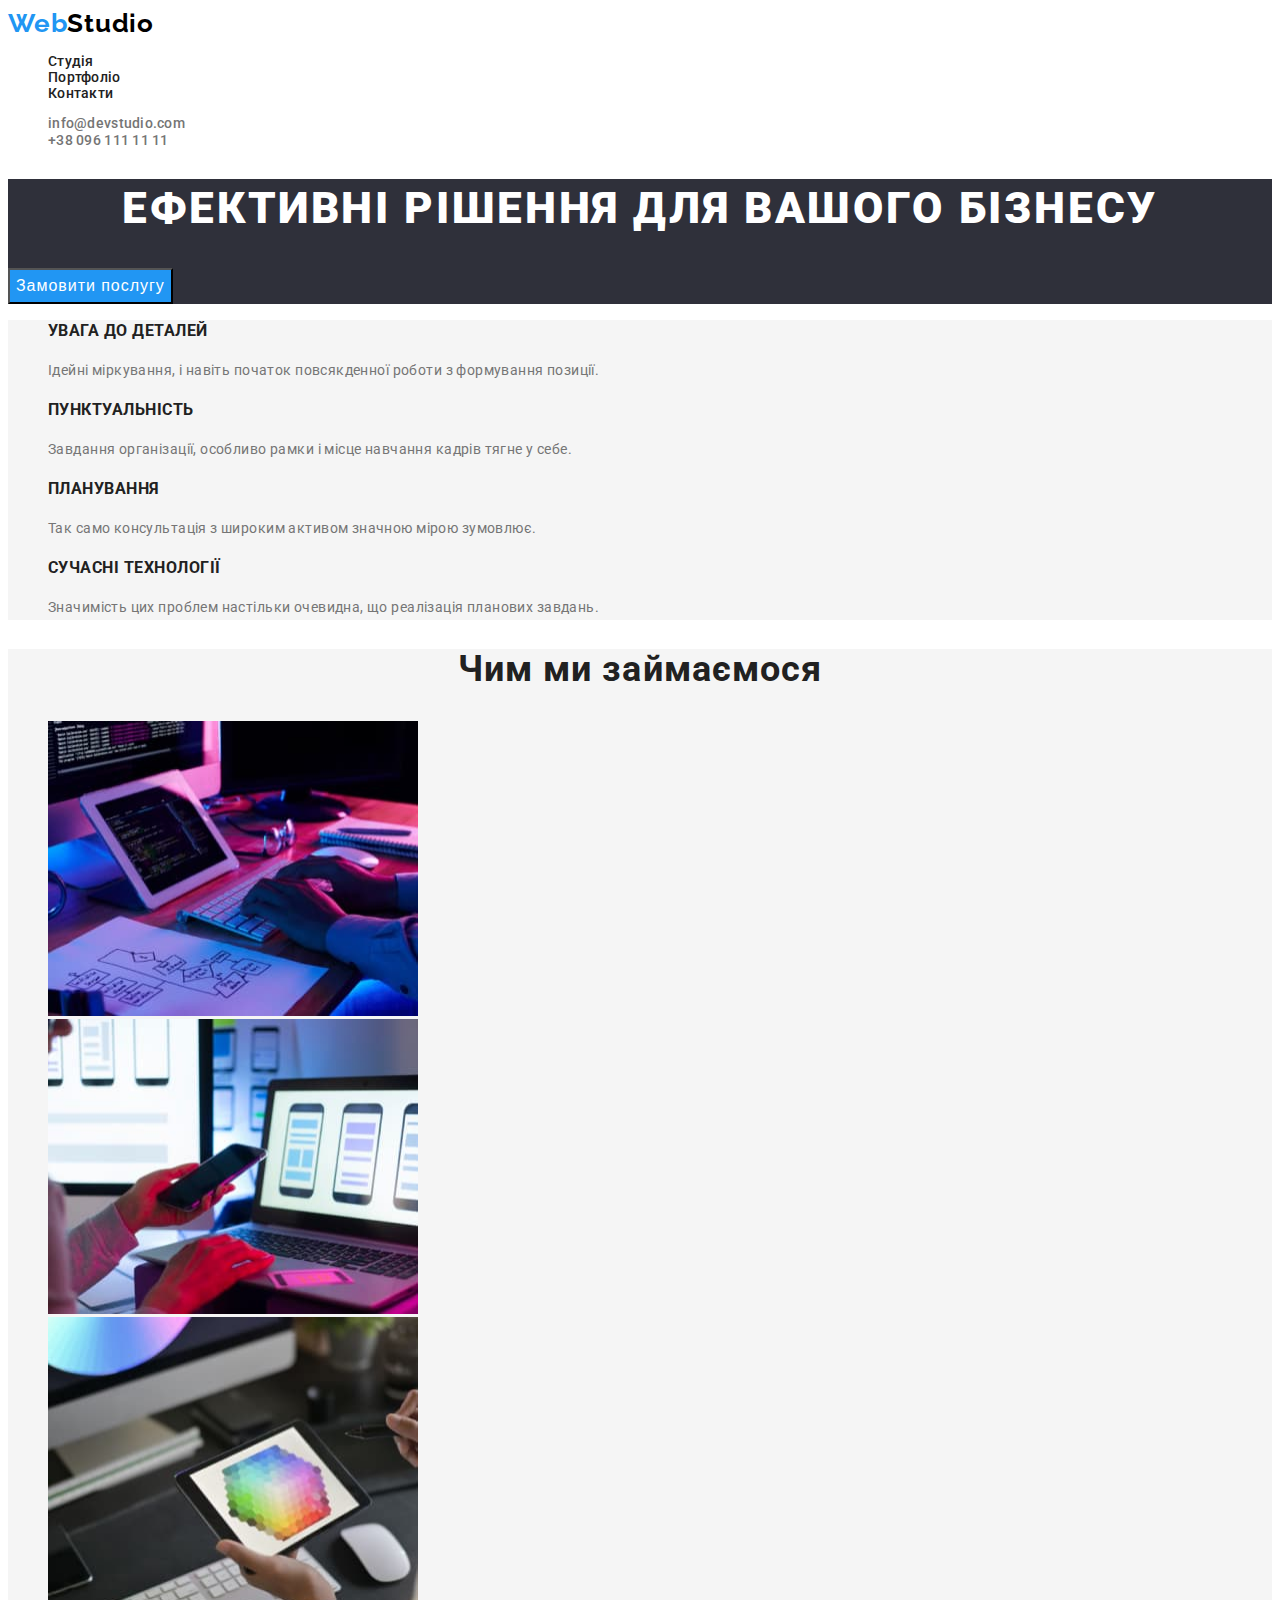
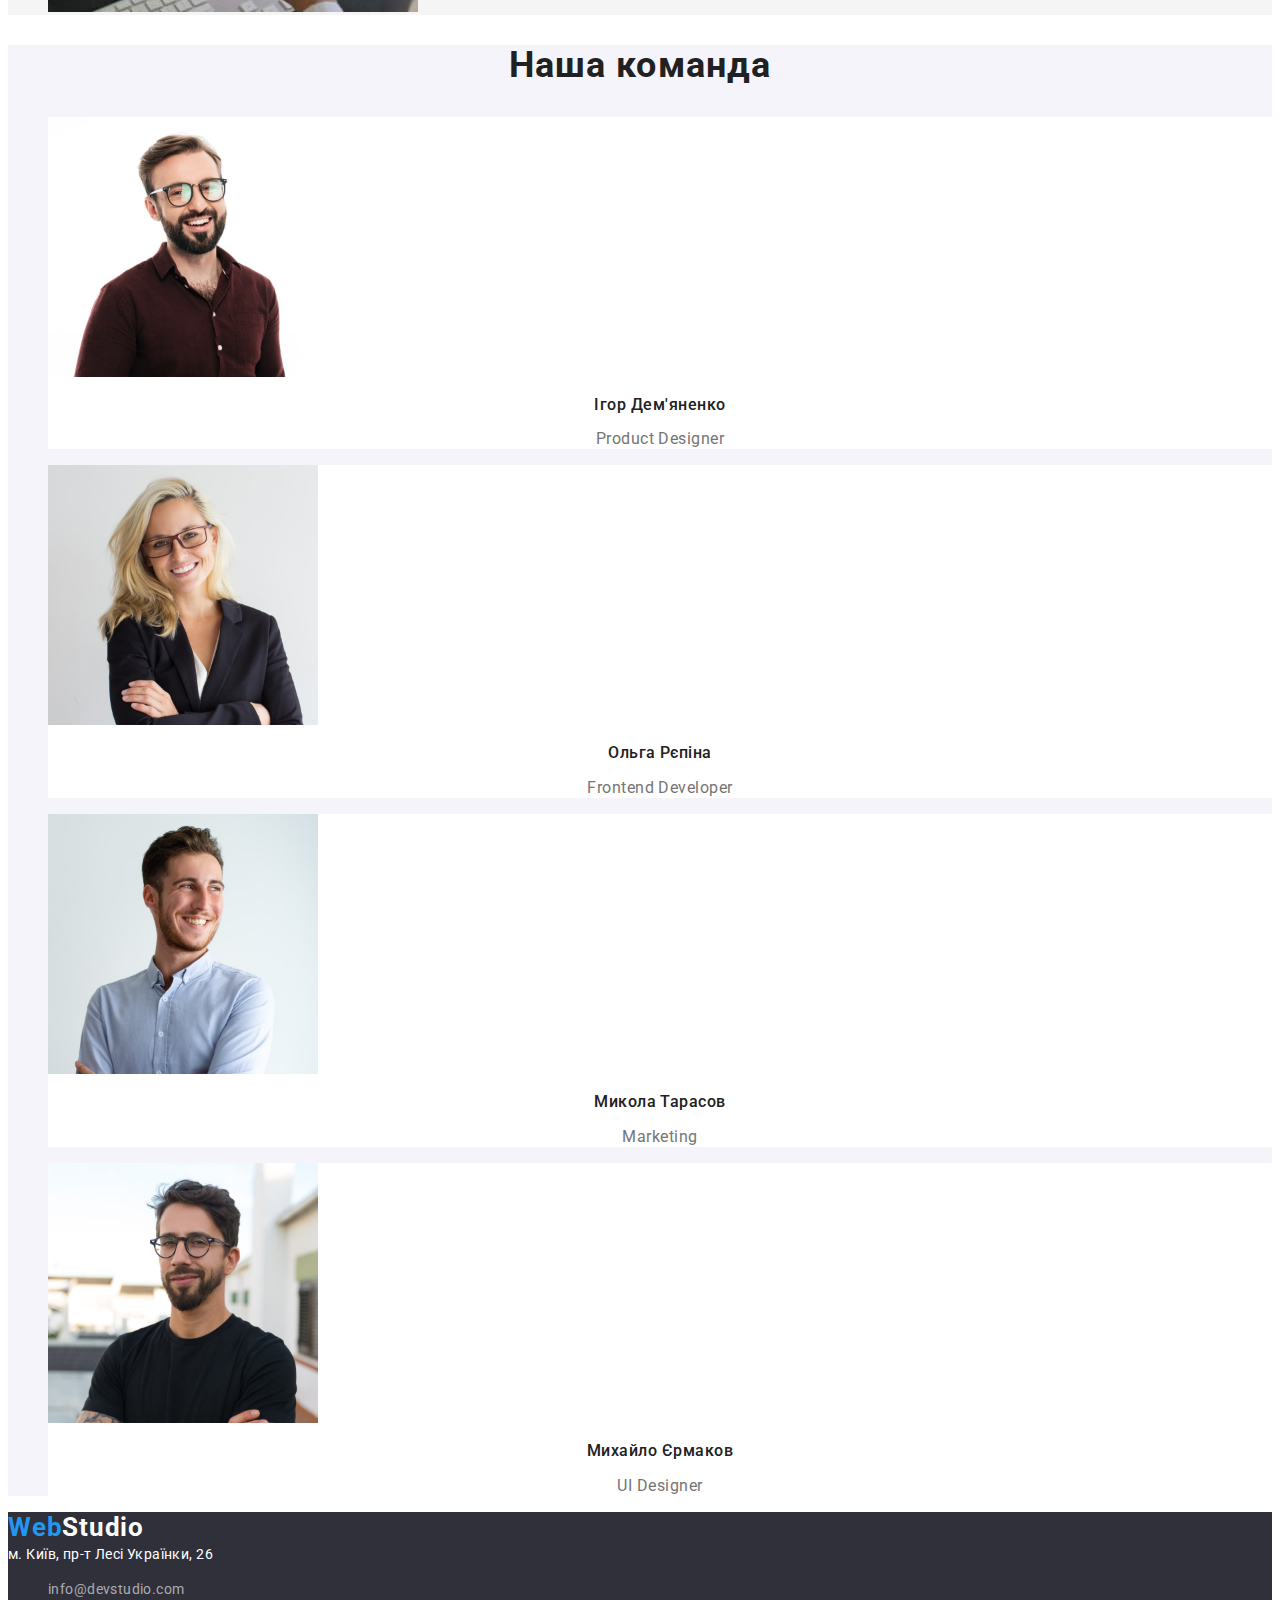
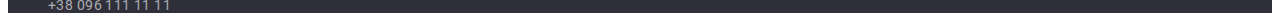
==== index.html @ 0e3c6945 "Створив нову сторінку html, створив css cтилі для index.html" ====
<!DOCTYPE html>
<html lang="uk">
  <head>
    <meta charset="UTF-8" />
    <meta http-equiv="X-UA-Compatible" content="IE=edge" />
    <meta name="viewport" content="width=device-width, initial-scale=1.0" />
    <title lang="en">WebStudio</title>
    <!-- font family -->
    <link rel="preconnect" href="https://fonts.googleapis.com" />
    <link rel="preconnect" href="https://fonts.gstatic.com" crossorigin />
    <link
      href="https://fonts.googleapis.com/css2?family=Raleway:wght@700&family=Roboto:wght@400;500;700;900&display=swap"
      rel="stylesheet"
    />
    <!-- styles csss -->
    <link rel="stylesheet" href="./css/styles.css" />
  </head>
  <body>
    <!-- header -->

    <header class="header">
      <nav class="nav">
        <a class="link logo" lang="en" href="./index.html"
          ><span class="part-logo">Web</span>Studio</a
        >
        <ul class="list nav-list">
          <li class="nav-item"><a class="link nav-link" href="">Студія</a></li>
          <li class="nav-item">
            <a class="link nav-link" href="./portfolio.html">Портфоліо</a>
          </li>
          <li class="nav-item">
            <a class="link nav-link" href="">Контакти</a>
          </li>
        </ul>
      </nav>
      <ul class="list header-list">
        <li class="header-item">
          <a class="link header-link" lang="en" href="mailto:info@devstudio.com"
            >info@devstudio.com</a
          >
        </li>
        <li class="header-item">
          <a class="link header-link" href="tel:+380961111111"
            >+38 096 111 11 11</a
          >
        </li>
      </ul>
    </header>

    <!-- main -->

    <main class="main">
      <!-- hero -->

      <section class="hero">
        <h1 class="hero-title">Ефективні рішення для вашого бізнесу</h1>
        <button class="hero-btn" type="button">Замовити послугу</button>
      </section>

      <!-- about -->

      <section class="about">
        <h2 hidden class="visually-hidden">Методи роботи студії</h2>
        <ul class="list about-list">
          <li class="about-item">
            <h3 class="about-title">УВАГА ДО ДЕТАЛЕЙ</h3>
            <p class="about-text">
              Ідейні міркування, і навіть початок повсякденної роботи з
              формування позиції.
            </p>
          </li>
          <li class="about-item">
            <h3 class="about-title">ПУНКТУАЛЬНІСТЬ</h3>
            <p class="about-text">
              Завдання організації, особливо рамки і місце навчання кадрів тягне
              у себе.
            </p>
          </li>
          <li class="about-item">
            <h3 class="about-title">ПЛАНУВАННЯ</h3>
            <p class="about-text">
              Так само консультація з широким активом значною мірою зумовлює.
            </p>
          </li>
          <li class="about-item">
            <h3 class="about-title">СУЧАСНІ ТЕХНОЛОГІЇ</h3>
            <p class="about-text">
              Значимість цих проблем настільки очевидна, що реалізація планових
              завдань.
            </p>
          </li>
        </ul>
      </section>

      <!-- features -->

      <section class="features">
        <h2 class="features-title">Чим ми займаємося</h2>
        <ul class="list features-list">
          <li class="features-item">
            <img
              class="features-img"
              src="./images/what-we-are-doing/box-1.jpg"
              alt="чоловік працює за робочим столом на планшеті"
              width="370"
              height="295"
            />
          </li>
          <li class="features-item">
            <img
              class="features-img"
              src="./images/what-we-are-doing/box-2.jpg"
              alt="жінка працює за робочим столом на ноутбуці"
              width="370"
              height="295"
            />
          </li>
          <li class="features-item">
            <img
              class="features-img"
              src="./images/what-we-are-doing/box-3.jpg"
              alt="жінка працює за робочим столом на планшеті"
              width="370"
              height="295"
            />
          </li>
        </ul>
      </section>

      <!-- our team -->

      <section class="team">
        <h2 class="team-title">Наша команда</h2>
        <ul class="list team-list">
          <li class="team-item">
            <img
              class="team-img"
              src="./images/our-team/employee-1.jpg"
              alt="працівник нашої команди"
              width="270"
              height="260"
            />
            <h3 class="team-name">Ігор Дем'яненко</h3>
            <p class="team-text" lang="en">Product Designer</p>
          </li>
          <li class="team-item">
            <img
              class="team-img"
              src="./images/our-team/employee-2.jpg"
              alt="працівник нашої команди"
              width="270"
              height="260"
            />
            <h3 class="team-name">Ольга Рєпіна</h3>
            <p class="team-text" lang="en">Frontend Developer</p>
          </li>
          <li class="team-item">
            <img
              class="team-img"
              src="./images/our-team/employee-3.jpg"
              alt="працівник нашої команди"
              width="270"
              height="260"
            />
            <h3 class="team-name">Микола Тарасов</h3>
            <p class="team-text" lang="en">Marketing</p>
          </li>
          <li class="team-item">
            <img
              class="team-img"
              src="./images/our-team/employee-4.jpg"
              alt="працівник нашої команди"
              width="270"
              height="260"
            />
            <h3 class="team-name">Михайло Єрмаков</h3>
            <p class="team-text" lang="en">UI Designer</p>
          </li>
        </ul>
      </section>
    </main>

    <!-- footer  -->

    <footer class="footer">
      <a class="link footer-logo" lang="en" href="./index.html"
        ><span class="part-logo">Web</span>Studio</a
      >
      <address class="footer-address">м. Київ, пр-т Лесі Українки, 26</address>
      <ul class="list footer-list">
        <li class="footer-item">
          <a class="link footer-link" lang="en" href="mailto:info@devstudio.com"
            >info@devstudio.com</a
          >
        </li>
        <li class="footer-item">
          <a class="link footer-link" href="tel:+380961111111"
            >+38 096 111 11 11</a
          >
        </li>
      </ul>
    </footer>
  </body>
</html>
---- css/styles.css ----
:root {
  --accent-color: #2196f3;
  --primary-text-color: #757575;
  --secondary-text-color: #212121;
}

body {
  font-family: "Raleway", sans-serif;
  font-family: "Roboto", sans-serif;
  font-size: 14px;
  color: var(--primary-text-color);
  background-color: #ffffff;
}

.link {
  text-decoration: none;
}

.list {
  list-style: none;
}

/* header */
.logo {
  color: #000000;
  font-family: "Raleway";
  font-style: normal;
  font-weight: 700;
  font-size: 26px;
  line-height: 1.2;
  letter-spacing: 0.03em;
}
.part-logo {
  color: var(--accent-color);
}
.logo:hover,
.logo:focus {
  color: var(--accent-color);
}

.nav-link {
  color: var(--secondary-text-color);
  font-weight: 500;
  line-height: 1.14px;
  letter-spacing: 0.02em;
}

.nav-link:hover,
.nav-link:focus {
  color: var(--accent-color);
}

.header-link {
  color: var(--primary-text-color);
  font-weight: 500;
  line-height: 1.14;
  letter-spacing: 0.02em;
}

.header-link:hover,
.header-link:focus {
  color: var(--accent-color);
}

/* hero */
.hero {
  background-color: #2f303a;
}
.hero-title {
  font-weight: 900;
  font-size: 44px;
  line-height: 1.36;
  text-align: center;
  letter-spacing: 0.06em;
  text-transform: uppercase;
  color: #ffffff;
}
.hero-btn {
  background-color: var(--accent-color);
  font-size: 16px;
  line-height: 1.87;
  display: flex;
  align-items: center;
  text-align: center;
  letter-spacing: 0.06em;
  color: #ffffff;
}

/* about */
.about {
  background-color: #f5f5f5;
}
.visually-hidden {
  position: absolute;
  white-space: nowrap;
  width: 1px;
  height: 1px;
  overflow: hidden;
  border: 0;
  padding: 0;
  clip: rect(0 0 0 0);
  clip-path: inset(50%);
  margin: -1px;
}

.about-title {
  line-height: 1.36;
  letter-spacing: 0.03em;
  text-transform: uppercase;
  color: var(--secondary-text-color);
}
.about-text {
  line-height: 1.71;
  letter-spacing: 0.03em;
  color: var(--primary-text-color);
}

/* features */
.features {
  background-color: #f5f5f5;
}
.features-title {
  font-size: 36px;
  line-height: 1.16;
  text-align: center;
  letter-spacing: 0.03em;
  color: var(--secondary-text-color);
}

/* our team */

.team {
  background-color: #f5f4fa;
}

.team-title {
  font-size: 36px;
  line-height: 1.16;
  text-align: center;
  letter-spacing: 0.03em;
  color: var(--secondary-text-color);
}

.team-item {
  background-color: #ffffff;
}

.team-name {
  font-weight: 500;
  font-size: 16px;
  line-height: 1.18;
  text-align: center;
  letter-spacing: 0.03em;
  color: var(--secondary-text-color);
}

.team-text {
  font-size: 16px;
  line-height: 1.18;
  text-align: center;
  letter-spacing: 0.03em;
  color: var(--primary-text-color);
}

/* footer */
.footer {
  background-color: #2f303a;
}
.footer-logo {
  color: #ffffff;
  font-weight: 700;
  font-size: 26px;
  line-height: 1.2;
  letter-spacing: 0.03em;
}

.footer-logo:hover,
.footer-logo:focus {
  color: var(--accent-color);
}

.footer-address {
  font-style: normal;
  line-height: 1.71;
  letter-spacing: 0.03em;
  color: #ffffff;
}

.footer-link {
  line-height: 1.71px;
  letter-spacing: 0.03em;
  color: #ffffff99;
}

.footer-link:hover,
.footer-link:focus {
  color: var(--accent-color);
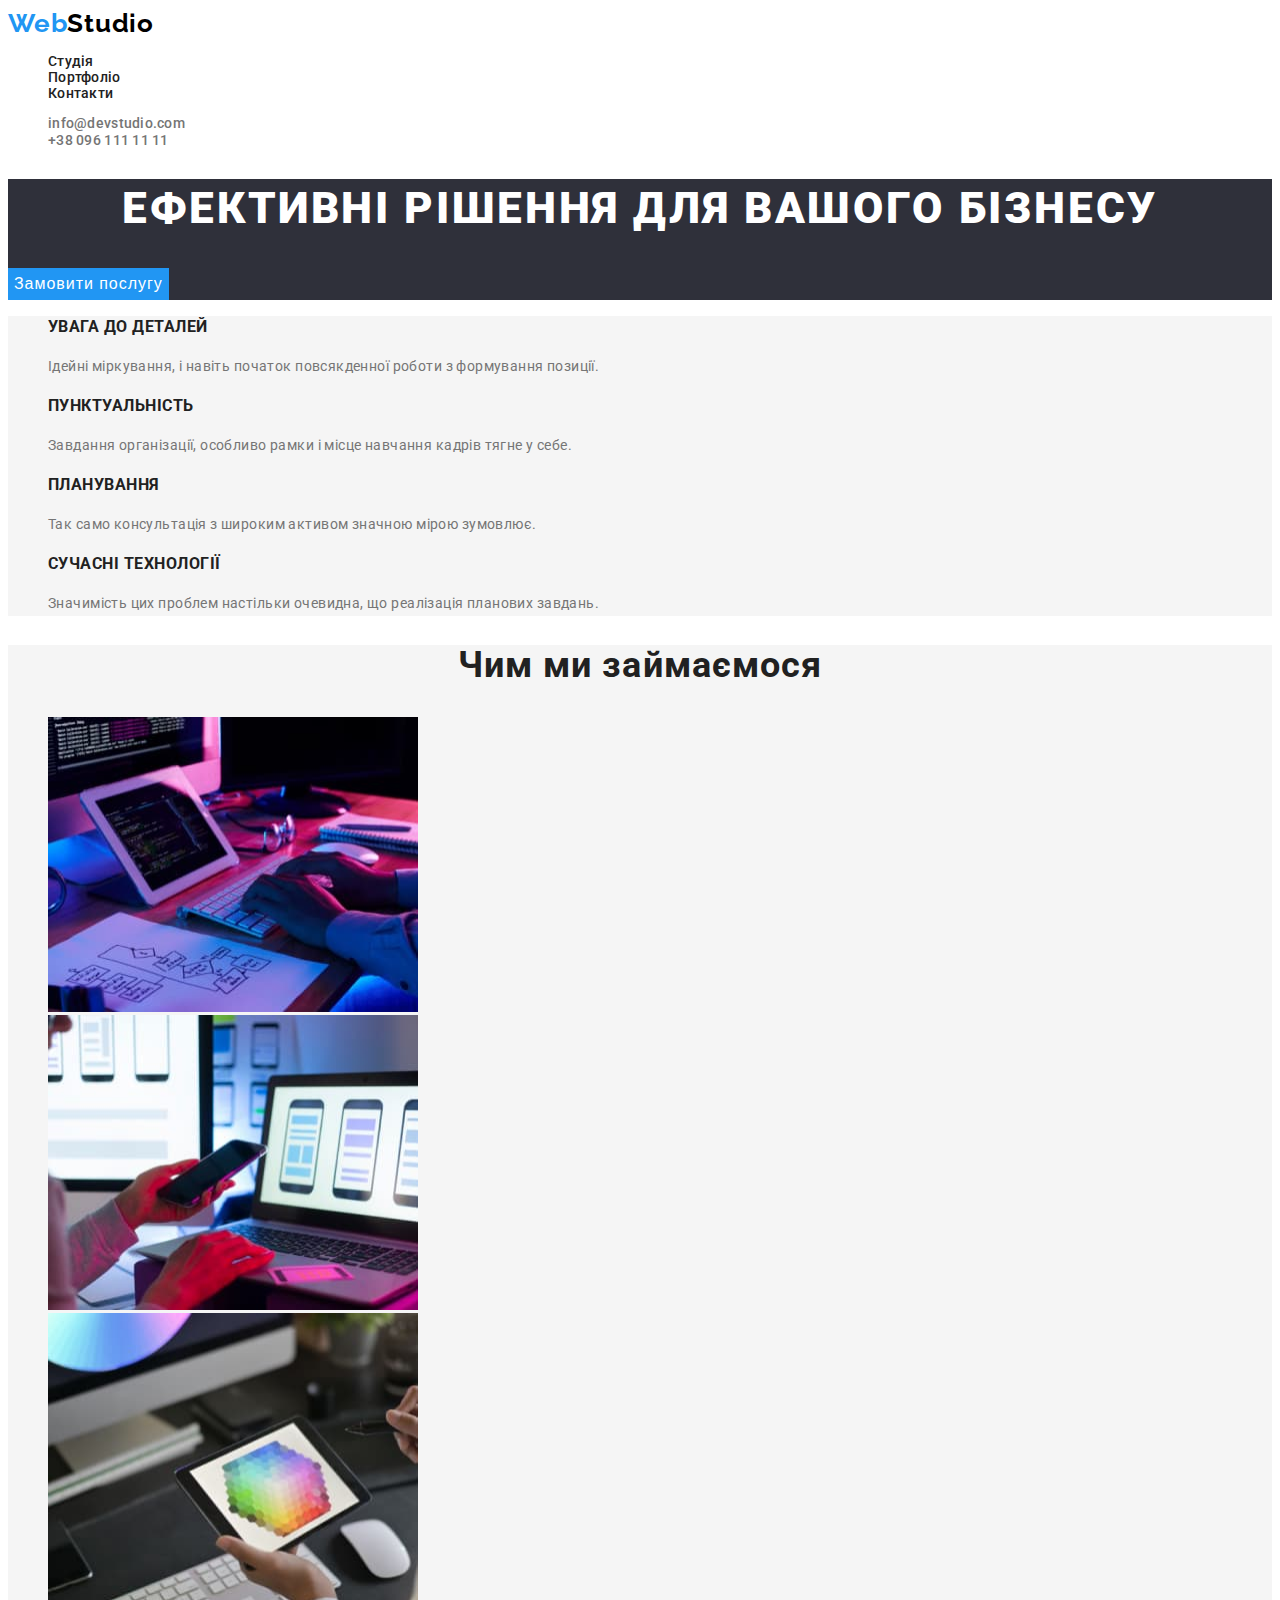
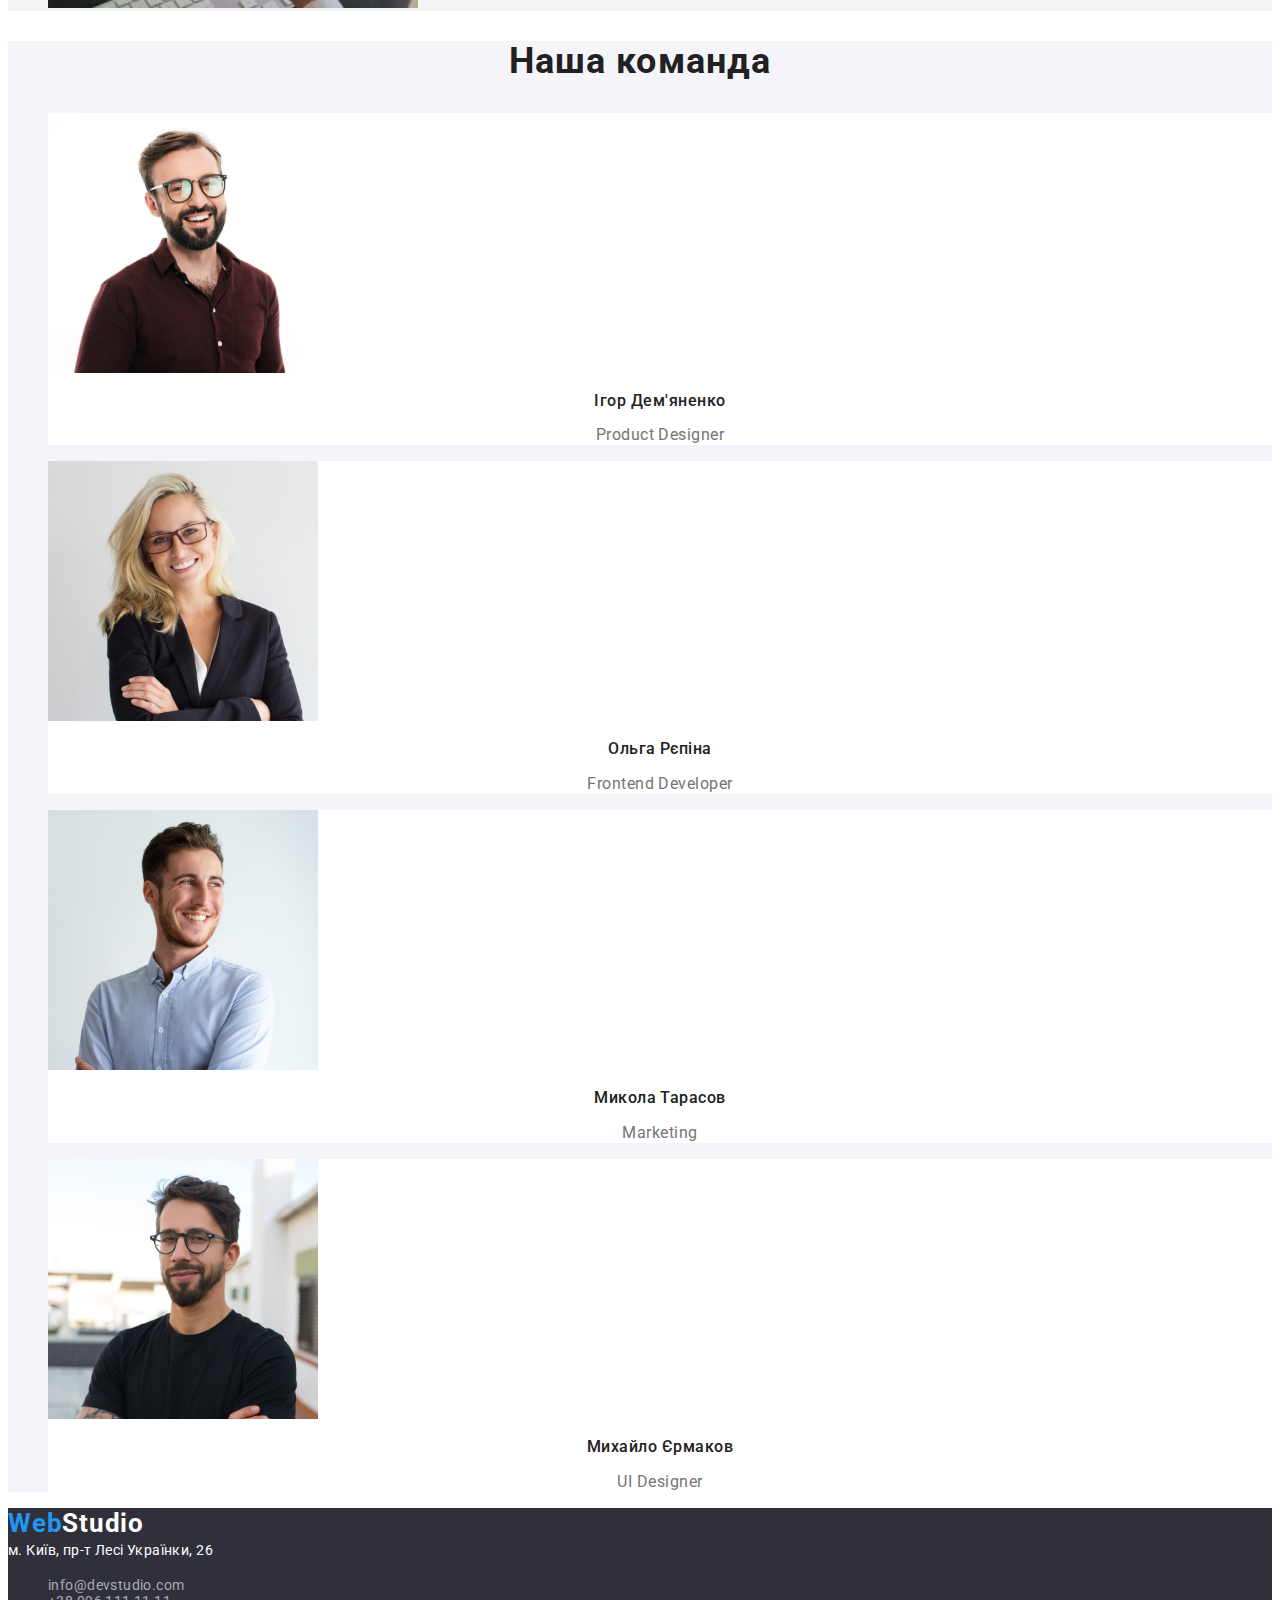
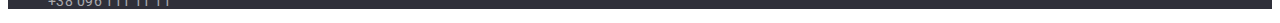
==== commit 9f914589: "допрацював дз №2" ====
--- a/index.html
+++ b/index.html
@@ -24,7 +24,9 @@
           ><span class="part-logo">Web</span>Studio</a
         >
         <ul class="list nav-list">
-          <li class="nav-item"><a class="link nav-link" href="">Студія</a></li>
+          <li class="nav-item">
+            <a class="link nav-link" href="./index.html">Студія</a>
+          </li>
           <li class="nav-item">
             <a class="link nav-link" href="./portfolio.html">Портфоліо</a>
           </li>
--- a/css/styles.css
+++ b/css/styles.css
@@ -84,6 +84,14 @@
   text-align: center;
   letter-spacing: 0.06em;
   color: #ffffff;
+  border-style: none;
+  cursor: pointer;
+}
+
+.hero-btn:hover,
+.hero-btn:focus {
+  background-color: #f5f4fa;
+  color: var(--accent-color);
 }
 
 /* about */
@@ -194,4 +202,41 @@
 
 .footer-link:hover,
 .footer-link:focus {
-  color: var(--accent-color);+  color: var(--accent-color);
+}
+/* portfolio */
+
+/* gallery */
+
+.pagination-btn {
+  background-color: #f5f4fa;
+
+  font-weight: 500;
+  font-size: 16px;
+  line-height: 1.62;
+  text-align: center;
+  letter-spacing: 0.03em;
+  color: var(--secondary-text-color);
+
+  border-style: none;
+  cursor: pointer;
+}
+
+.pagination-btn:hover,
+.pagination-btn:focus {
+  color: #ffffff;
+  background-color: var(--accent-color);
+}
+
+.gallery-title {
+  font-size: 18px;
+  line-height: 2;
+  letter-spacing: 0.06em;
+  color: var(--secondary-text-color);
+}
+.gallery-text {
+  font-size: 16px;
+  line-height: 1.87;
+  letter-spacing: 0.03em;
+  color: var(--primary-text-color);
+}
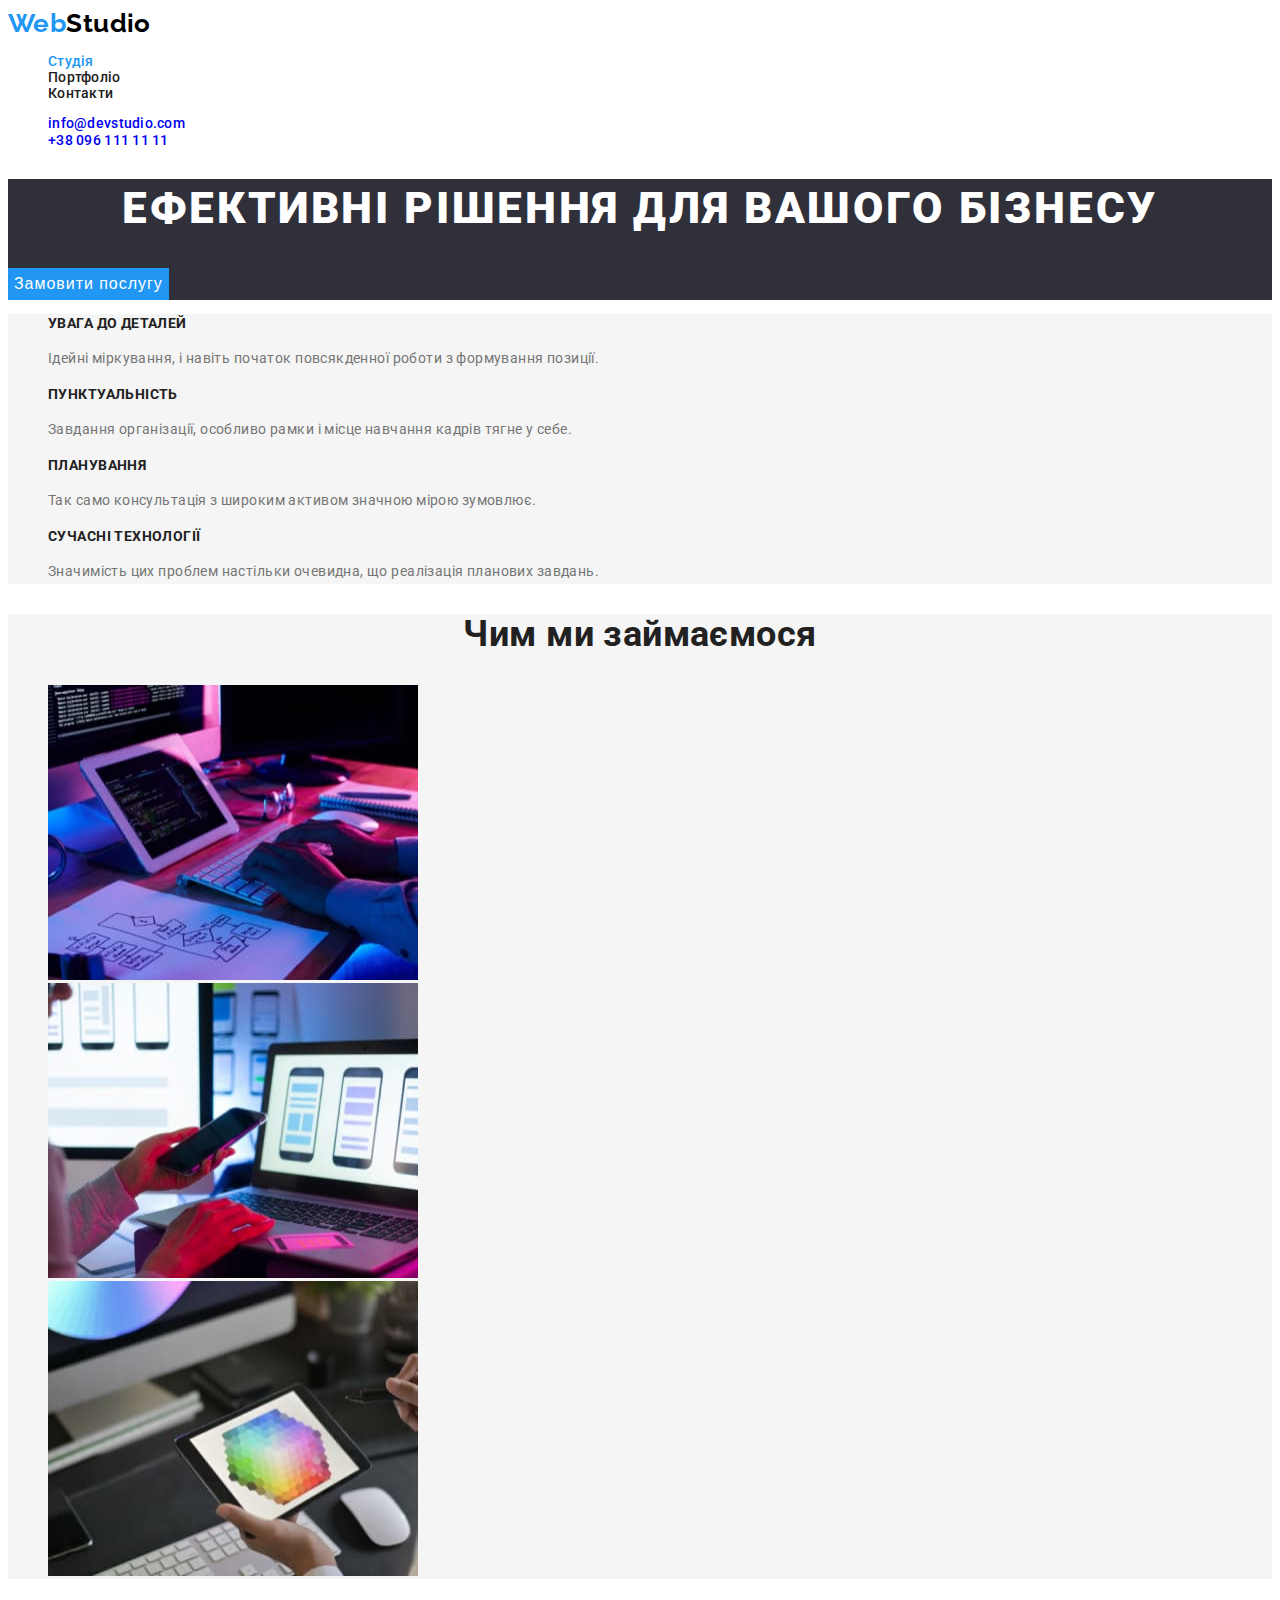
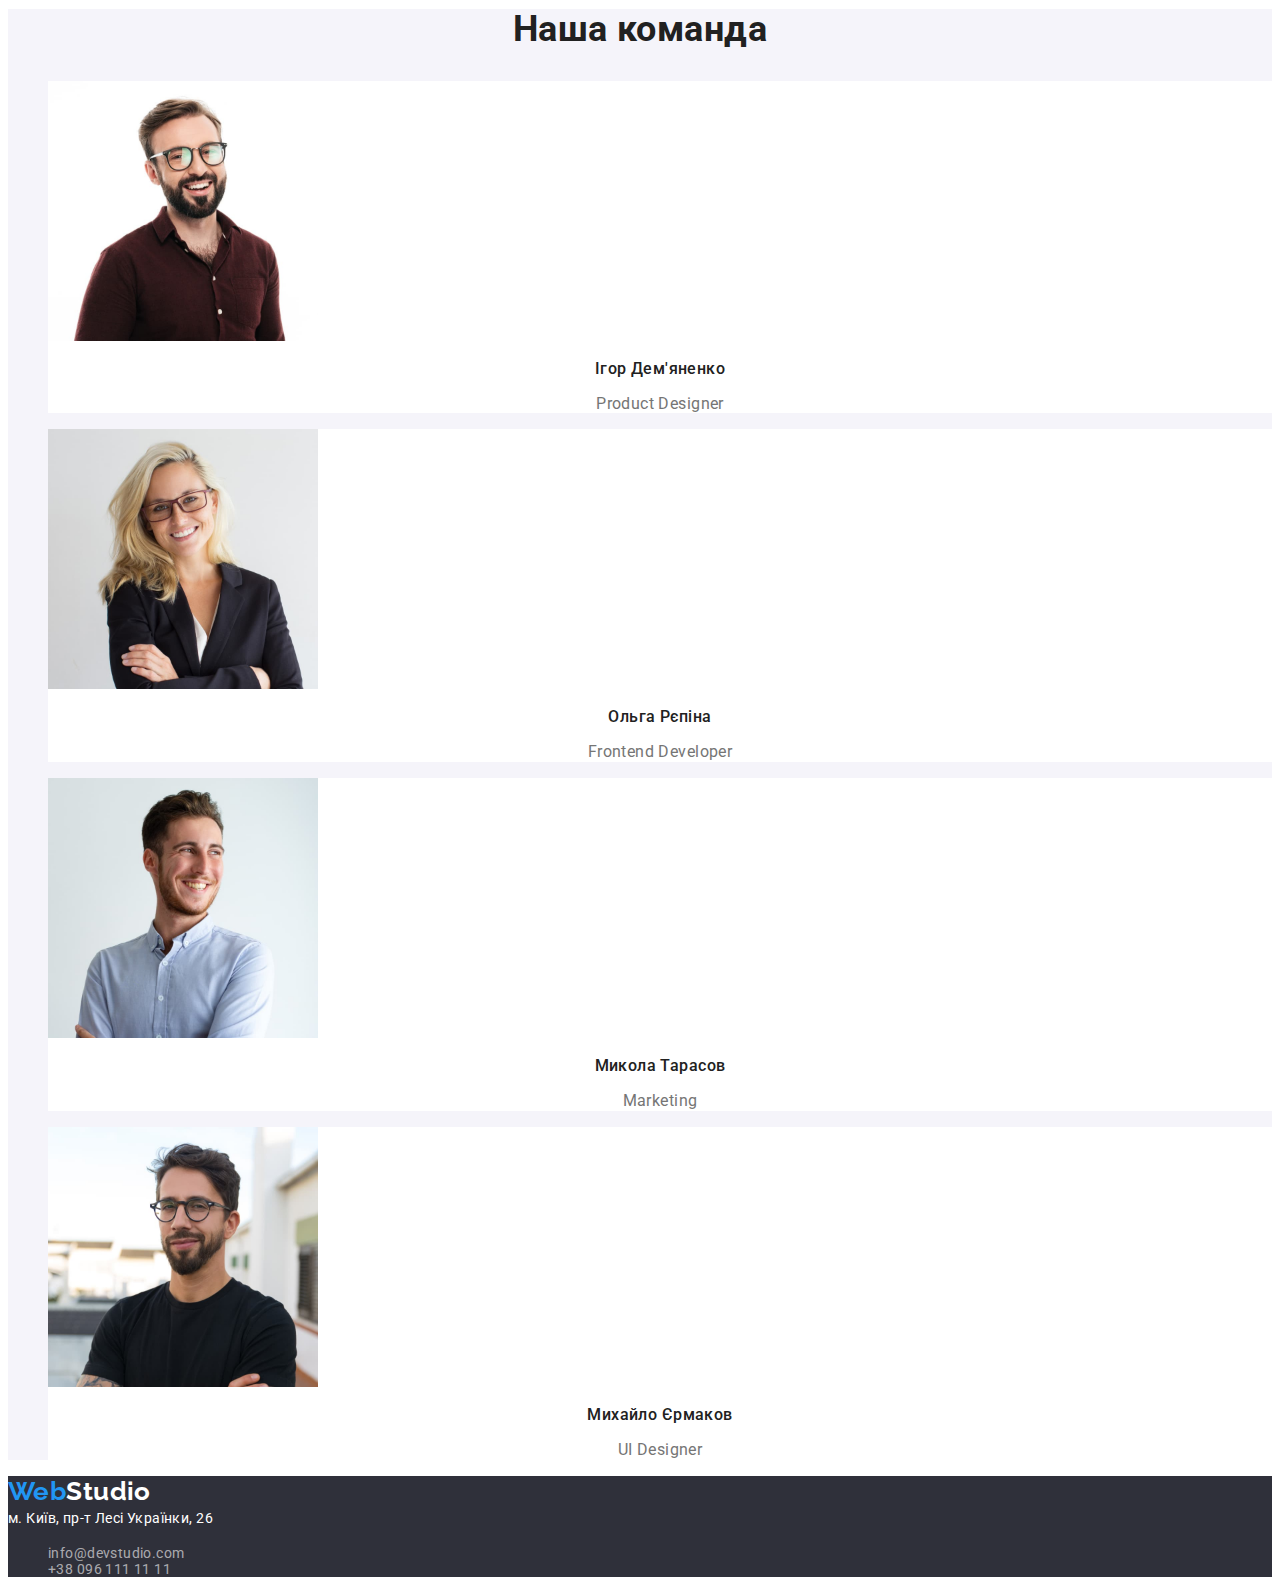
==== commit 8270947c: "допрацював помилки по дз" ====
--- a/index.html
+++ b/index.html
@@ -25,7 +25,7 @@
         >
         <ul class="list nav-list">
           <li class="nav-item">
-            <a class="link nav-link" href="./index.html">Студія</a>
+            <a class="link nav-link active" href="./index.html">Студія</a>
           </li>
           <li class="nav-item">
             <a class="link nav-link" href="./portfolio.html">Портфоліо</a>
@@ -97,7 +97,7 @@
       <!-- features -->
 
       <section class="features">
-        <h2 class="features-title">Чим ми займаємося</h2>
+        <h2 class="section-title features-title">Чим ми займаємося</h2>
         <ul class="list features-list">
           <li class="features-item">
             <img
@@ -132,7 +132,7 @@
       <!-- our team -->
 
       <section class="team">
-        <h2 class="team-title">Наша команда</h2>
+        <h2 class="section-title team-title">Наша команда</h2>
         <ul class="list team-list">
           <li class="team-item">
             <img
--- a/css/styles.css
+++ b/css/styles.css
@@ -2,14 +2,15 @@
   --accent-color: #2196f3;
   --primary-text-color: #757575;
   --secondary-text-color: #212121;
+  --third-text-color: #ffffff;
 }
 
 body {
-  font-family: "Raleway", sans-serif;
   font-family: "Roboto", sans-serif;
   font-size: 14px;
   color: var(--primary-text-color);
-  background-color: #ffffff;
+  background-color: var(--third-text-color);
+  letter-spacing: 0.03em;
 }
 
 .link {
@@ -28,13 +29,8 @@
   font-weight: 700;
   font-size: 26px;
   line-height: 1.2;
-  letter-spacing: 0.03em;
 }
 .part-logo {
-  color: var(--accent-color);
-}
-.logo:hover,
-.logo:focus {
   color: var(--accent-color);
 }
 
@@ -50,8 +46,11 @@
   color: var(--accent-color);
 }
 
+.nav-link.active {
+  color: var(--accent-color);
+}
+
 .header-link {
-  color: var(--primary-text-color);
   font-weight: 500;
   line-height: 1.14;
   letter-spacing: 0.02em;
@@ -73,7 +72,7 @@
   text-align: center;
   letter-spacing: 0.06em;
   text-transform: uppercase;
-  color: #ffffff;
+  color: var(--third-text-color);
 }
 .hero-btn {
   background-color: var(--accent-color);
@@ -83,7 +82,7 @@
   align-items: center;
   text-align: center;
   letter-spacing: 0.06em;
-  color: #ffffff;
+  color: var(--third-text-color);
   border-style: none;
   cursor: pointer;
 }
@@ -112,26 +111,25 @@
 }
 
 .about-title {
+  font-size: 14px;
   line-height: 1.36;
-  letter-spacing: 0.03em;
   text-transform: uppercase;
   color: var(--secondary-text-color);
 }
+
 .about-text {
   line-height: 1.71;
-  letter-spacing: 0.03em;
-  color: var(--primary-text-color);
 }
 
 /* features */
+
 .features {
   background-color: #f5f5f5;
 }
-.features-title {
+.section-title {
   font-size: 36px;
   line-height: 1.16;
   text-align: center;
-  letter-spacing: 0.03em;
   color: var(--secondary-text-color);
 }
 
@@ -141,16 +139,8 @@
   background-color: #f5f4fa;
 }
 
-.team-title {
-  font-size: 36px;
-  line-height: 1.16;
-  text-align: center;
-  letter-spacing: 0.03em;
-  color: var(--secondary-text-color);
-}
-
 .team-item {
-  background-color: #ffffff;
+  background-color: var(--third-text-color);
 }
 
 .team-name {
@@ -158,7 +148,6 @@
   font-size: 16px;
   line-height: 1.18;
   text-align: center;
-  letter-spacing: 0.03em;
   color: var(--secondary-text-color);
 }
 
@@ -166,37 +155,30 @@
   font-size: 16px;
   line-height: 1.18;
   text-align: center;
-  letter-spacing: 0.03em;
-  color: var(--primary-text-color);
 }
 
 /* footer */
 .footer {
   background-color: #2f303a;
 }
+
 .footer-logo {
-  color: #ffffff;
+  color: var(--third-text-color);
+  font-family: "Raleway";
+  font-style: normal;
   font-weight: 700;
   font-size: 26px;
   line-height: 1.2;
-  letter-spacing: 0.03em;
-}
-
-.footer-logo:hover,
-.footer-logo:focus {
-  color: var(--accent-color);
 }
 
 .footer-address {
   font-style: normal;
   line-height: 1.71;
-  letter-spacing: 0.03em;
-  color: #ffffff;
+  color: var(--third-text-color);
 }
 
 .footer-link {
   line-height: 1.71px;
-  letter-spacing: 0.03em;
   color: #ffffff99;
 }
 
@@ -209,13 +191,13 @@
 /* gallery */
 
 .pagination-btn {
+  font-family: inherit;
   background-color: #f5f4fa;
 
   font-weight: 500;
   font-size: 16px;
   line-height: 1.62;
   text-align: center;
-  letter-spacing: 0.03em;
   color: var(--secondary-text-color);
 
   border-style: none;
@@ -224,7 +206,12 @@
 
 .pagination-btn:hover,
 .pagination-btn:focus {
-  color: #ffffff;
+  color: var(--third-text-color);
+  background-color: var(--accent-color);
+}
+
+.pagination-btn.active {
+  color: var(--third-text-color);
   background-color: var(--accent-color);
 }
 
@@ -237,6 +224,4 @@
 .gallery-text {
   font-size: 16px;
   line-height: 1.87;
-  letter-spacing: 0.03em;
-  color: var(--primary-text-color);
-}
+}
